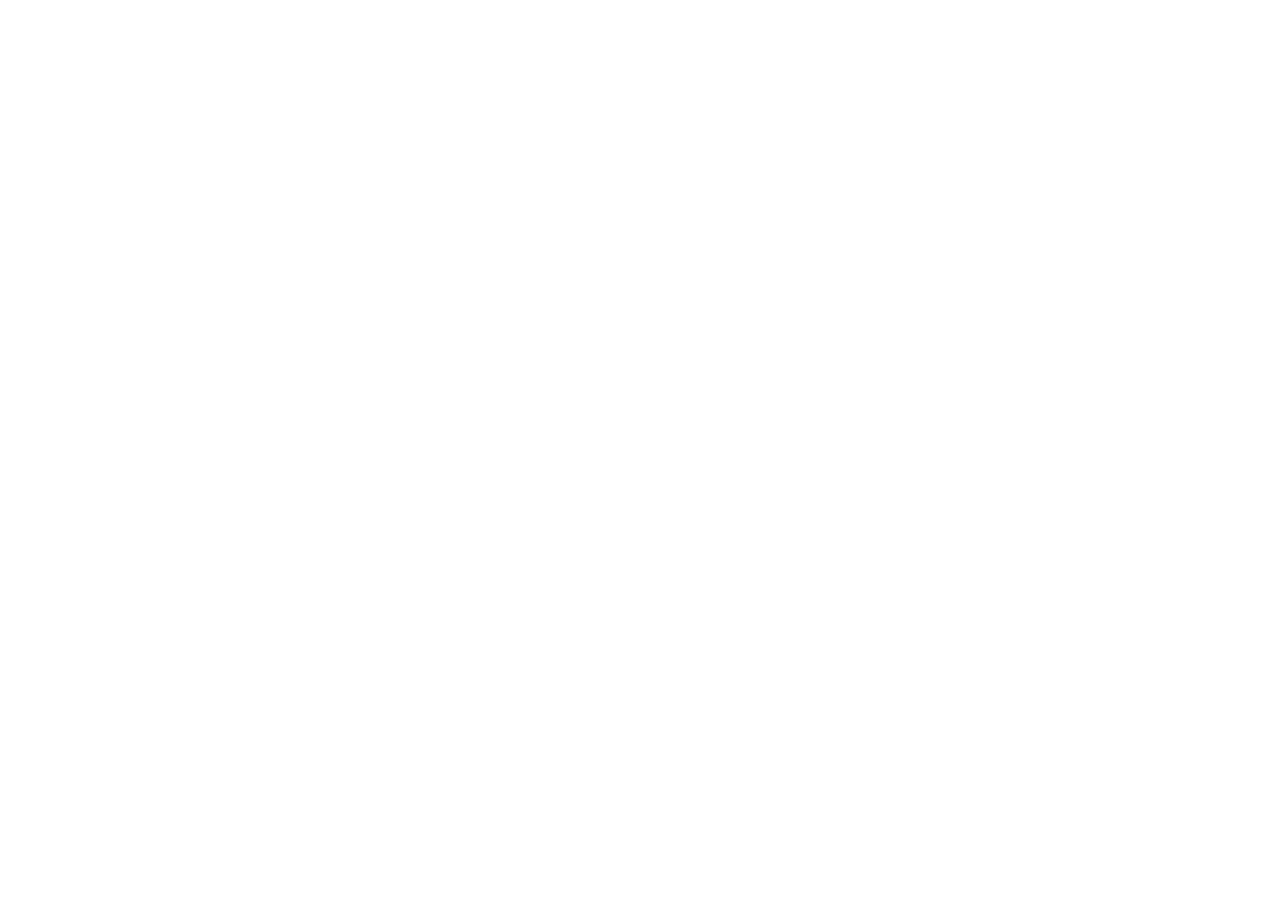
==== index.html @ 55720a43 "setting up esercizio" ====
<!DOCTYPE html>
<html lang="it" dir="ltr">
    <head>
        <meta charset="utf-8">
        <title></title>
        <link rel="stylesheet" href="/css/style.css">
    </head>
    <body>

    </body>
</html>
---- css/style.css ----
* {
    margin: 0;
    padding: 0;
    box-sizing: border-box;
}
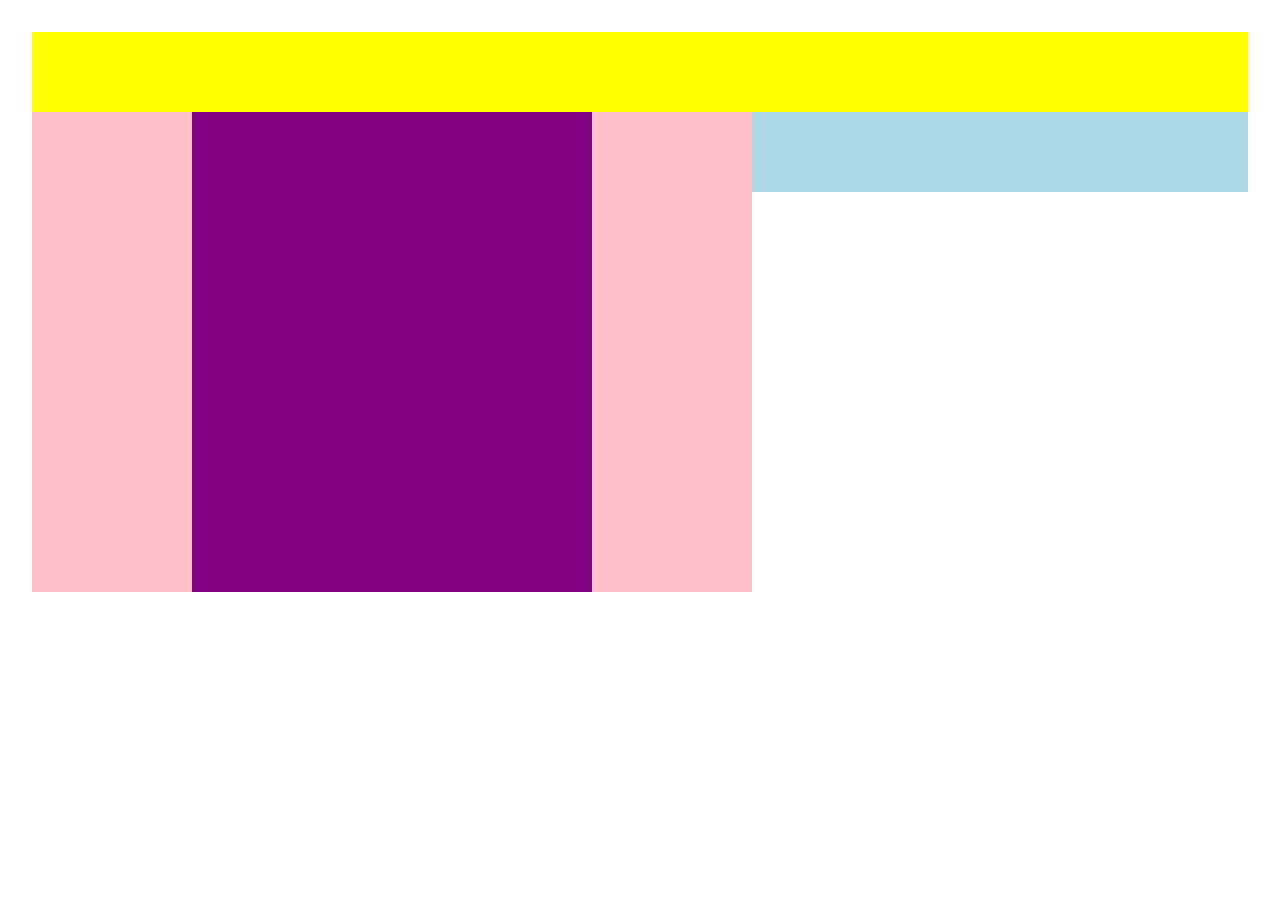
==== commit e495cda0: "layout base impostato" ====
--- a/index.html
+++ b/index.html
@@ -2,10 +2,30 @@
 <html lang="it" dir="ltr">
     <head>
         <meta charset="utf-8">
-        <title></title>
-        <link rel="stylesheet" href="/css/style.css">
+        <title>Float</title>
+        <link rel="stylesheet" href="css/style.css">
     </head>
     <body>
+        <div class="wrapper">
+            <header>
+            </header>
+            <main>
+                <aside>
 
+                </aside>
+                <section>
+
+                </section>
+                <aside>
+                    <div class="right-content">
+
+                    </div>
+                    <div class="right-content">
+
+                    </div>
+                </aside>
+            </main>
+            <footer></footer>
+        </div>
     </body>
 </html>
--- a/css/style.css
+++ b/css/style.css
@@ -3,3 +3,40 @@
     padding: 0;
     box-sizing: border-box;
 }
+
+.wrapper {
+    width: 100%;
+    padding: 2rem;
+}
+
+.wrapper::after {
+    content: "";
+    clear: both;
+    display: table;
+}
+
+header {
+    width: 100%;
+    height: 5rem;
+    background: yellow;
+}
+
+aside {
+    width: 10rem;
+    height: 30rem;
+    background: pink;
+    float: left;
+}
+
+section {
+    width: 25rem;
+    height: 30rem;
+    background: purple;
+    float: left;
+}
+
+FOOTER {
+    width: 100%;
+    height: 5rem;
+    background: lightblue;
+}
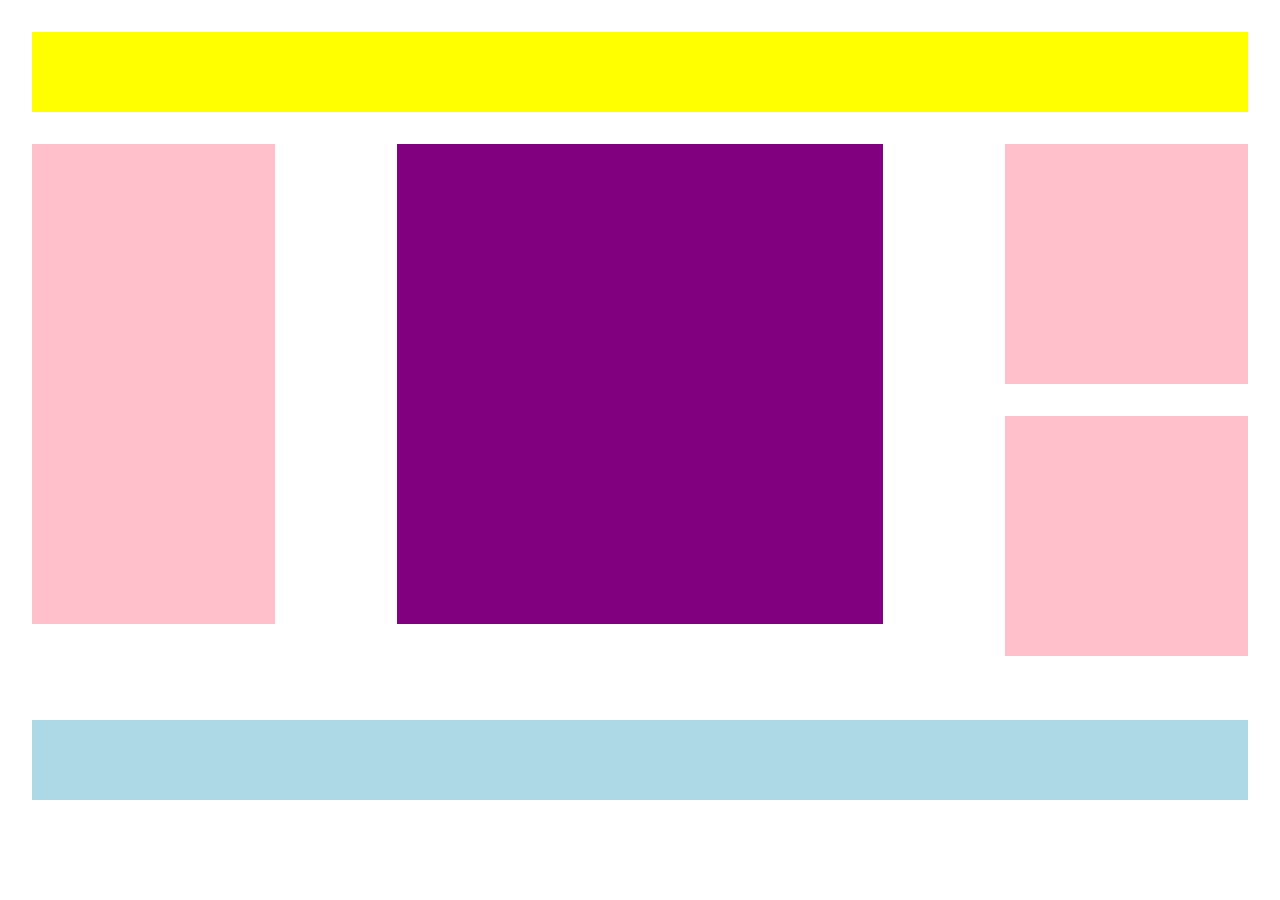
==== commit 210391a3: "Completato" ====
--- a/index.html
+++ b/index.html
@@ -4,6 +4,7 @@
         <meta charset="utf-8">
         <title>Float</title>
         <link rel="stylesheet" href="css/style.css">
+        <meta name="viewport" content="width=device-width, initial-scale=1, minimum-scale=1" />
     </head>
     <body>
         <div class="wrapper">
@@ -11,16 +12,18 @@
             </header>
             <main>
                 <aside>
+                    <div class="pink">
 
+                    </div>
                 </aside>
                 <section>
 
                 </section>
-                <aside>
-                    <div class="right-content">
+                <aside class="right">
+                    <div class="pink">
 
                     </div>
-                    <div class="right-content">
+                    <div class="pink">
 
                     </div>
                 </aside>
--- a/css/style.css
+++ b/css/style.css
@@ -5,11 +5,16 @@
 }
 
 .wrapper {
-    width: 100%;
+    /* width: 100%; */
     padding: 2rem;
 }
 
-.wrapper::after {
+main {
+    /* width: 100%; */
+    margin: 2rem 0;
+}
+
+main::after {
     content: "";
     clear: both;
     display: table;
@@ -22,20 +27,30 @@
 }
 
 aside {
-    width: 10rem;
-    height: 30rem;
-    background: pink;
+    width: 20%;
     float: left;
 }
 
 section {
-    width: 25rem;
+    width: 40%;
     height: 30rem;
     background: purple;
     float: left;
+    margin: 0 10%;
 }
 
-FOOTER {
+.pink {
+    width: 100%;
+    height: 30rem;
+    background: pink;
+    margin-bottom: 2rem;
+}
+
+.right .pink {
+    height: 15rem;
+}
+
+footer {
     width: 100%;
     height: 5rem;
     background: lightblue;
